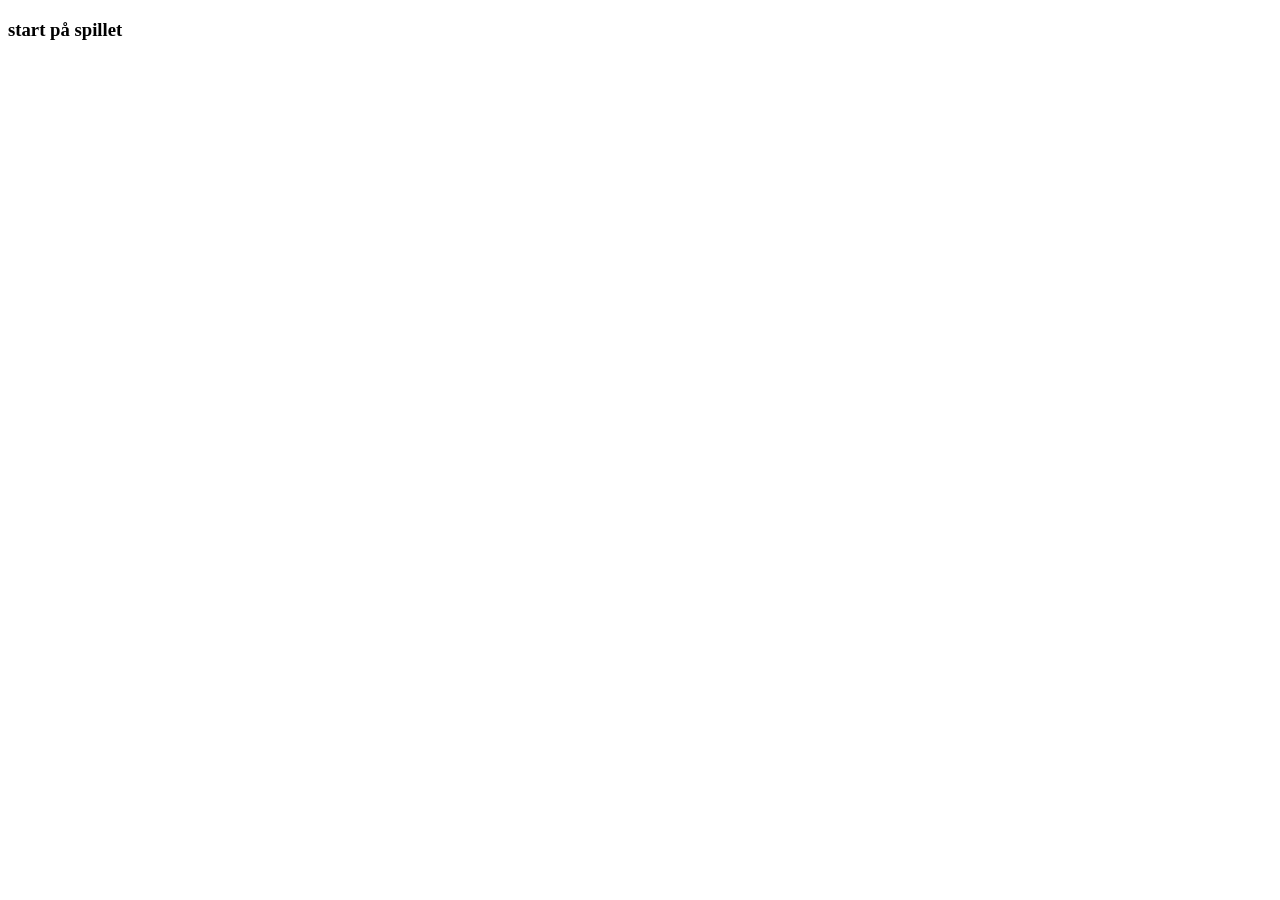
==== src/main/resources/yatzy-game/index.html @ 04a1d85e "Add http classes and html files" ====
<!doctype html>
<html lang="en">
<head>
    <meta charset="UTF-8">
    <meta name="viewport"
          content="width=device-width, user-scalable=no, initial-scale=1.0, maximum-scale=1.0, minimum-scale=1.0">
    <meta http-equiv="X-UA-Compatible" content="ie=edge">
    <title>Document</title>
</head>
<body>
<h3>start på spillet</h3>
</body>
</html>
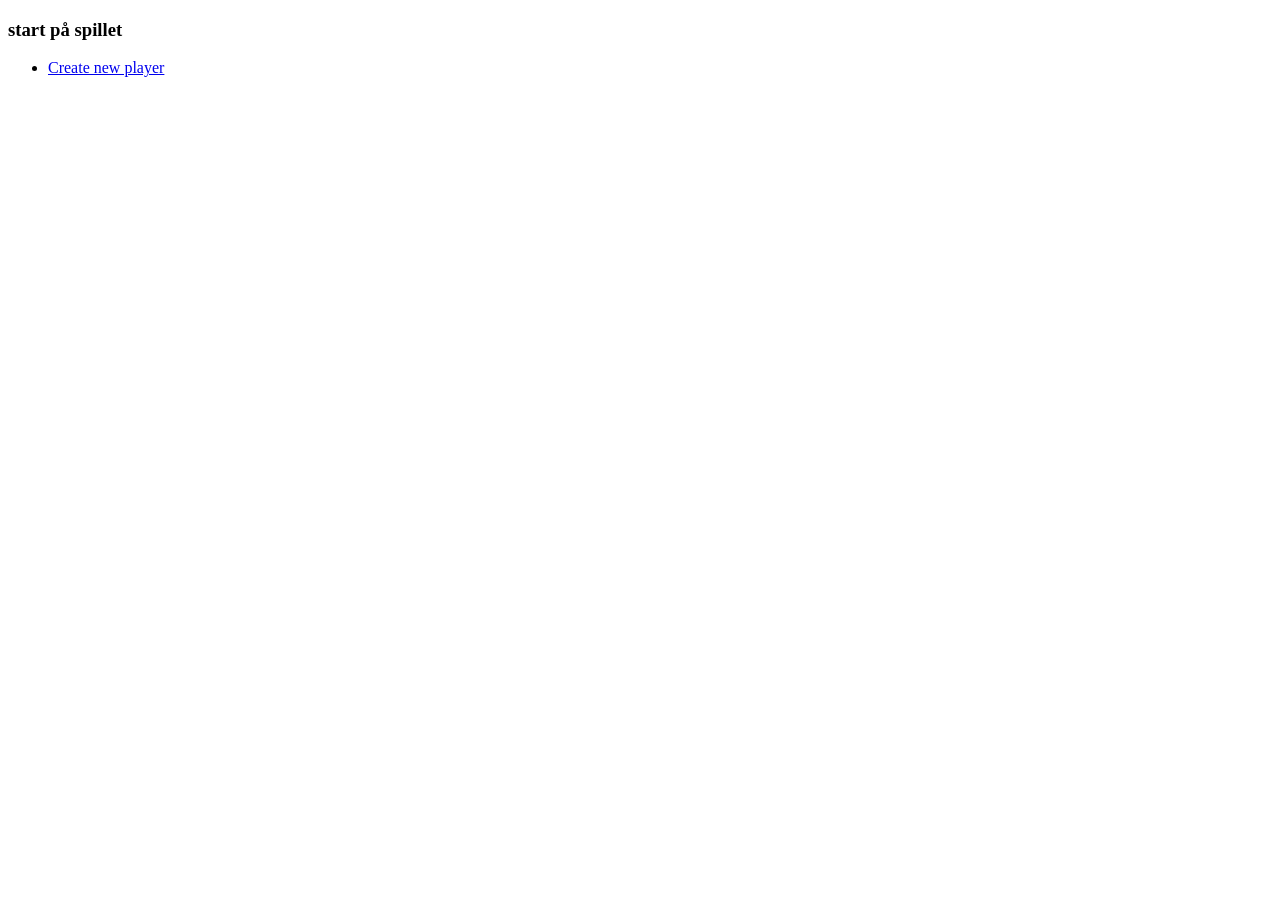
==== commit 96803fbd: "Add player form" ====
--- a/src/main/resources/yatzy-game/index.html
+++ b/src/main/resources/yatzy-game/index.html
@@ -9,5 +9,11 @@
 </head>
 <body>
 <h3>start på spillet</h3>
+<ul>
+    <li><a href="createPlayer.html">Create new player</a></li>
+</ul>
+
 </body>
+
+
 </html>
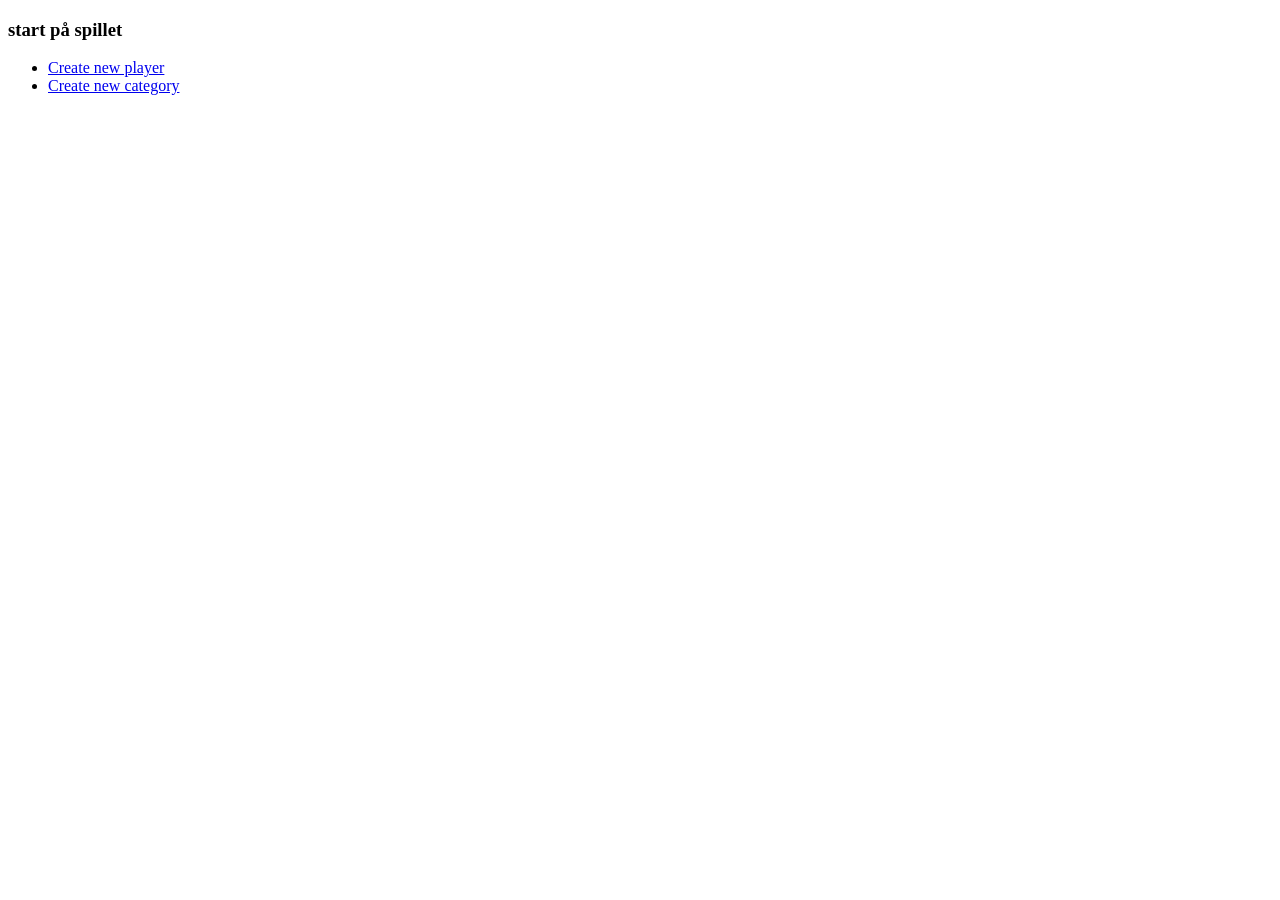
==== commit 3f97cce7: "Add Category" ====
--- a/src/main/resources/yatzy-game/index.html
+++ b/src/main/resources/yatzy-game/index.html
@@ -11,6 +11,8 @@
 <h3>start på spillet</h3>
 <ul>
     <li><a href="createPlayer.html">Create new player</a></li>
+    <li><a href="createCategory.html">Create new category</a></li>
+
 </ul>
 
 </body>
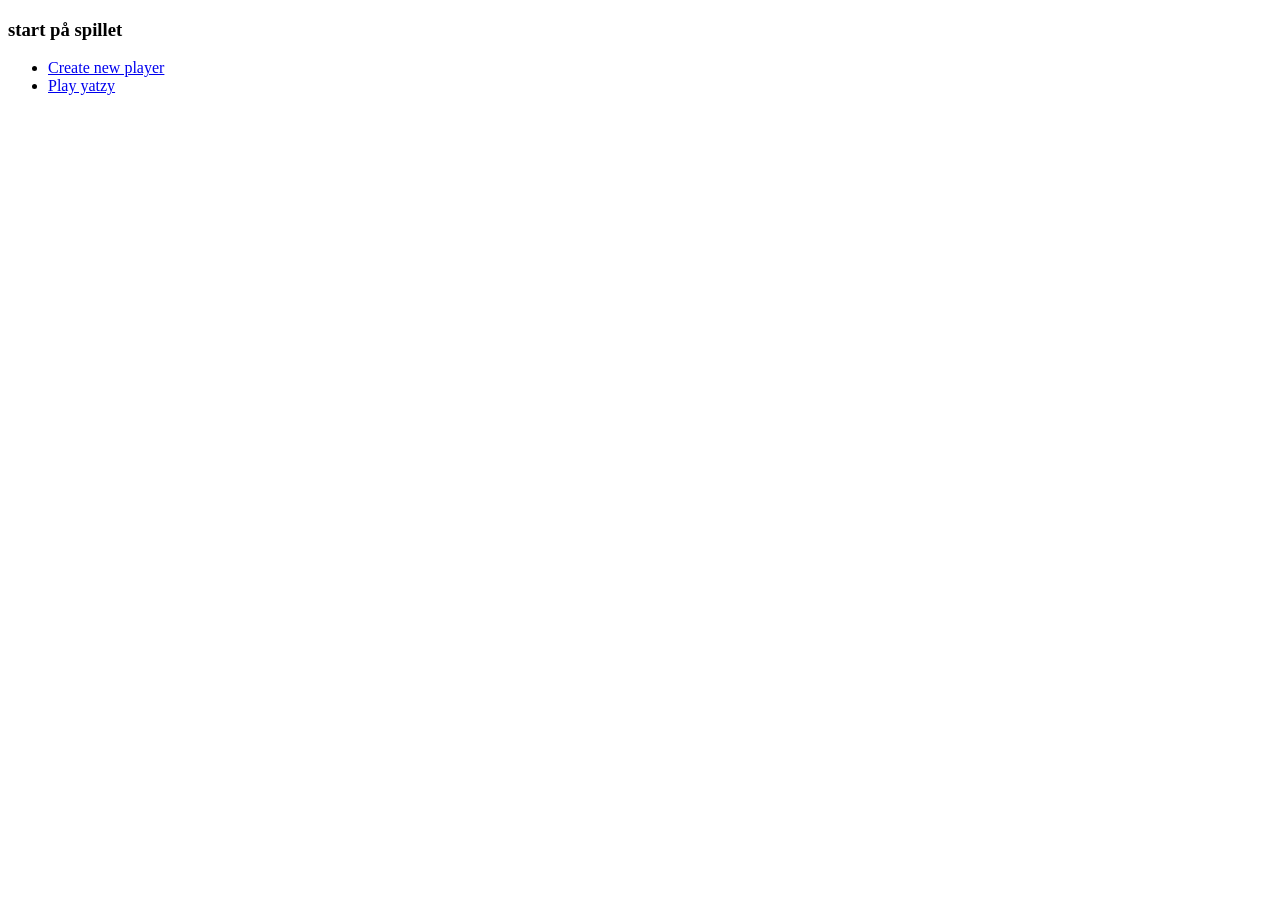
==== commit 194b2005: "Add link to yatzy page" ====
--- a/src/main/resources/yatzy-game/index.html
+++ b/src/main/resources/yatzy-game/index.html
@@ -11,8 +11,7 @@
 <h3>start på spillet</h3>
 <ul>
     <li><a href="createPlayer.html">Create new player</a></li>
-    <li><a href="createCategory.html">Create new category</a></li>
-
+    <li><a href="playYatzy.html">Play yatzy</a></li>
 </ul>
 
 </body>
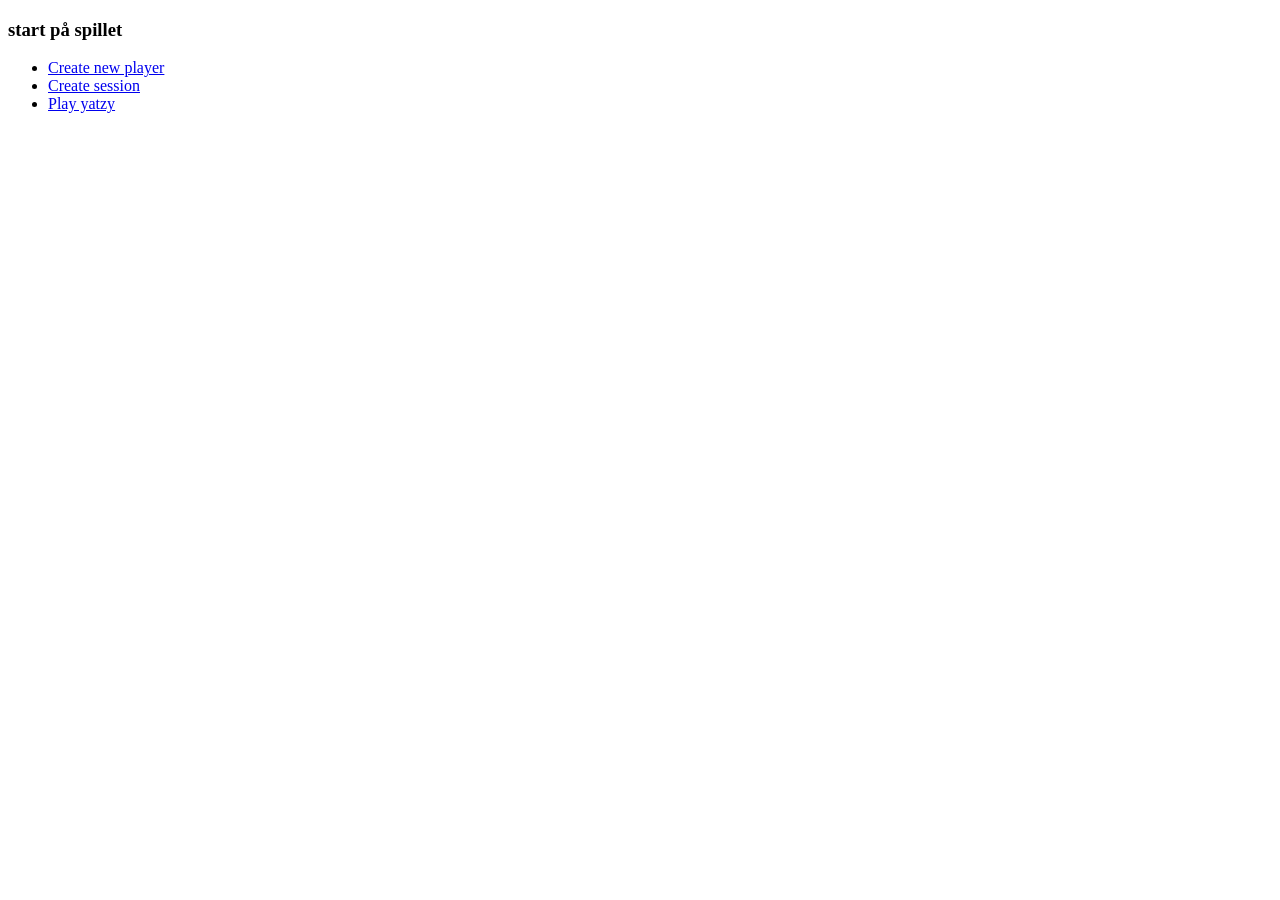
==== commit 531de15d: "Add link for create session to main" ====
--- a/src/main/resources/yatzy-game/index.html
+++ b/src/main/resources/yatzy-game/index.html
@@ -11,6 +11,7 @@
 <h3>start på spillet</h3>
 <ul>
     <li><a href="createPlayer.html">Create new player</a></li>
+    <li><a href="createSession.html">Create session</a></li>
     <li><a href="playYatzy.html">Play yatzy</a></li>
 </ul>
 
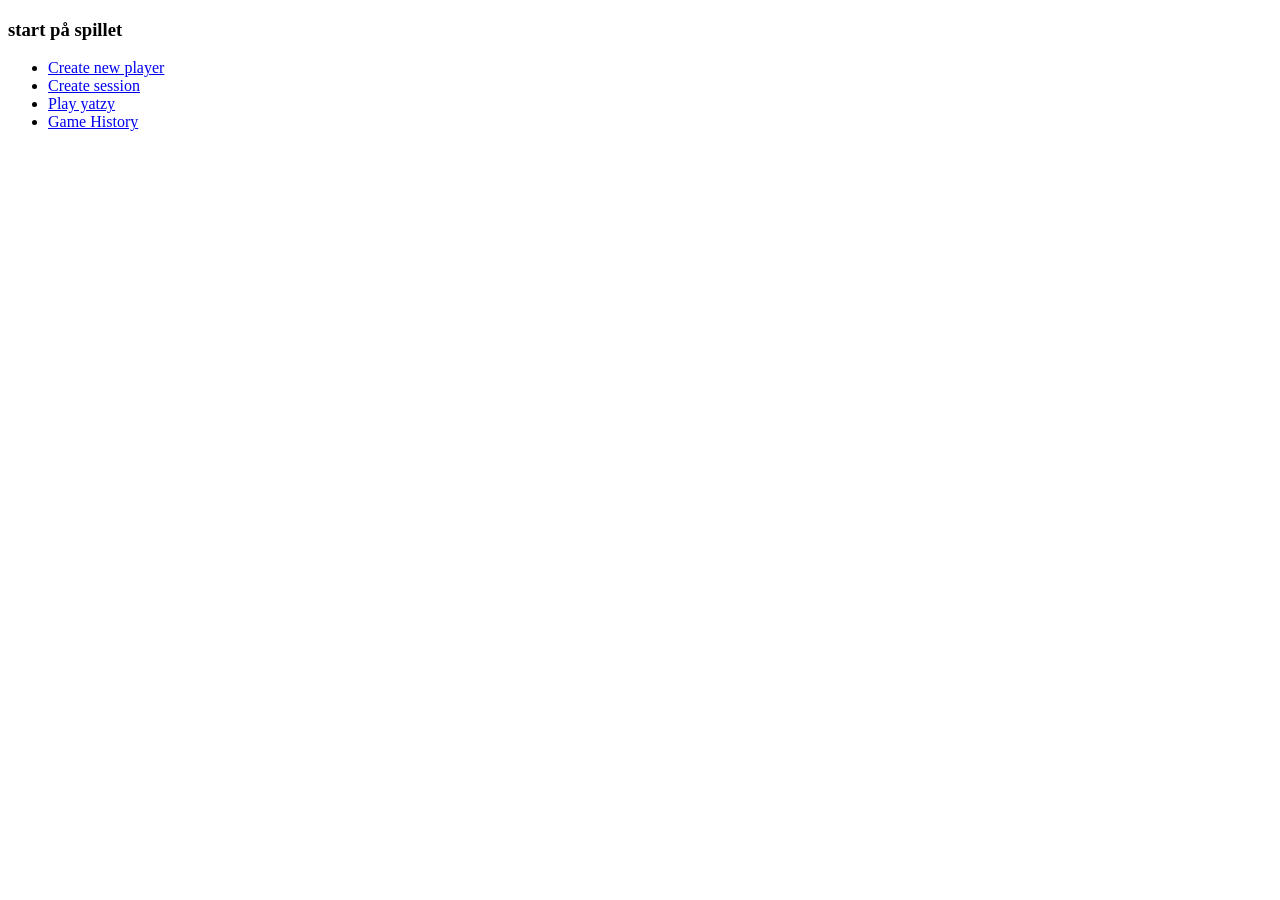
==== commit 357f8de0: "Add game history list" ====
--- a/src/main/resources/yatzy-game/index.html
+++ b/src/main/resources/yatzy-game/index.html
@@ -13,6 +13,7 @@
     <li><a href="createPlayer.html">Create new player</a></li>
     <li><a href="createSession.html">Create session</a></li>
     <li><a href="playYatzy.html">Play yatzy</a></li>
+    <li><a href="listOfGame.html">Game History</a></li>
 </ul>
 
 </body>
